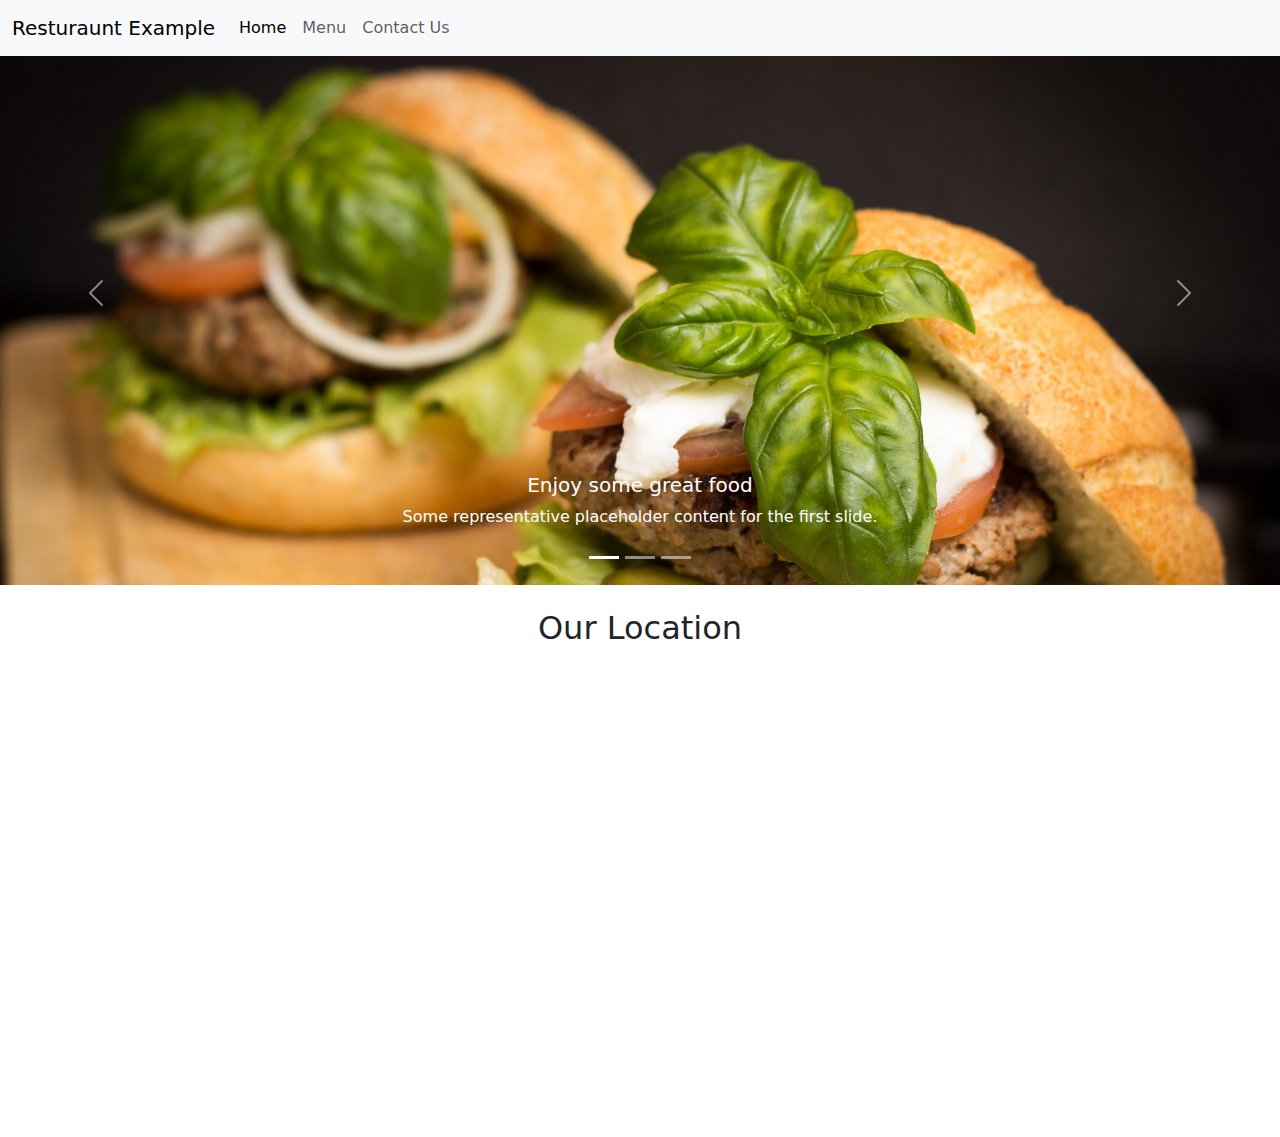
==== index.html @ 566cd871 "done" ====
<!DOCTYPE html>
<html>
    <head>
        <meta charset="utf-8">
        <meta http-equiv="X-UA-Compatible" content="IE=edge">
        <title>Resturaunt Example</title>
        <meta name="description" content="">
        <meta name="viewport" content="width=device-width, initial-scale=1">
        <link rel="stylesheet" href="/css/main.css">
        <link href="https://cdn.jsdelivr.net/npm/bootstrap@5.3.3/dist/css/bootstrap.min.css" rel="stylesheet" integrity="sha384-QWTKZyjpPEjISv5WaRU9OFeRpok6YctnYmDr5pNlyT2bRjXh0JMhjY6hW+ALEwIH" crossorigin="anonymous">
    </head>
    <body>

        <header>
            <nav class="navbar fixed-top navbar-expand-lg bg-body-tertiary">
                <div class="container-fluid">
                  <a class="navbar-brand" href="#">Resturaunt Example</a>
                  <button class="navbar-toggler" type="button" data-bs-toggle="collapse" data-bs-target="#navbarSupportedContent" aria-controls="navbarSupportedContent" aria-expanded="false" aria-label="Toggle navigation">
                    <span class="navbar-toggler-icon"></span>
                  </button>
                  <div class="collapse navbar-collapse" id="navbarSupportedContent">
                    <ul class="navbar-nav me-auto mb-2 mb-lg-0">
                      <li class="nav-item">
                        <a class="nav-link active" aria-current="page" href="#">Home</a>
                      </li>
                      <li class="nav-item">
                        <a class="nav-link" href="/html/menu.html">Menu</a>
                      </li>
                      <li class="nav-item">
                        <a class="nav-link" href="/html/contact.html">Contact Us</a>
                      </li>
                
                    </ul>
                    <!-- <form class="d-flex" role="search">
                      <input class="form-control me-2" type="search" placeholder="Search" aria-label="Search">
                      <button class="btn btn-outline-success" type="submit">Search</button>
                    </form> -->
                  </div>
                </div>
              </nav>
        </header>


        <main>
        <div id="carouselExampleAutoplaying" class="carousel slide carousel-fade" data-bs-ride="carousel">
            <div class="carousel-indicators">
                <button type="button" data-bs-target="#carouselExampleIndicators" data-bs-slide-to="0" class="active" aria-current="true" aria-label="Slide 1"></button>
                <button type="button" data-bs-target="#carouselExampleIndicators" data-bs-slide-to="1" aria-label="Slide 2"></button>
                <button type="button" data-bs-target="#carouselExampleIndicators" data-bs-slide-to="2" aria-label="Slide 3"></button>
              </div>
            <div class="carousel-inner">
              <div class="carousel-item active" data-bs-interval="7000">
                <img src="/images/slide1.jpg" class="d-block w-100" alt="...">
                <div class="carousel-caption d-none d-md-block">
                    <h5>Enjoy some great food</h5>
                    <p>Some representative placeholder content for the first slide.</p>
                  </div>
              </div>
              <div class="carousel-item" data-bs-interval="7000">
                <img src="/images/slide2.jpg" class="d-block w-100" alt="...">
                <div class="carousel-caption d-none d-md-block">
                    <h5>The best 5 star restaurant around</h5>
                    <p>Some representative placeholder content for the second slide.</p>
                  </div>
              </div>
              <div class="carousel-item" data-bs-interval="7000">
                <img src="/images/slide3.jpg" class="d-block w-100" alt="...">
                <div class="carousel-caption d-none d-md-block">
                    <h5>We have everything you want</h5>
                    <p>Some representative placeholder content for the third slide.</p>
                  </div>
              </div>
            </div>
            <button class="carousel-control-prev" type="button" data-bs-target="#carouselExampleAutoplaying" data-bs-slide="prev">
              <span class="carousel-control-prev-icon" aria-hidden="true"></span>
              <span class="visually-hidden">Previous</span>
            </button>
            <button class="carousel-control-next" type="button" data-bs-target="#carouselExampleAutoplaying" data-bs-slide="next">
              <span class="carousel-control-next-icon" aria-hidden="true"></span>
              <span class="visually-hidden">Next</span>
            </button>
          </div>

          <br />

          <h2 class="locationh2">Our Location</h2>

          <div class="google-map">
            <iframe width="600" height="400" src="https://maps.google.com/maps?width=100%&amp;height=600&amp;hl=en&amp;coord=40.759685, -111.886613&amp;q=%20Salt%20%20Lake%20%20City%20&amp;ie=UTF8&amp;t=&amp;z=14&amp;iwloc=B&amp;output=embed" frameborder="0" scrolling="no" marginheight="0" marginwidth="0"></iframe><br />
          </div>

          </main>


          <footer>

          </footer>


        
        
        <script src="/js/main.js"></script>
        <script src="https://cdn.jsdelivr.net/npm/bootstrap@5.3.3/dist/js/bootstrap.bundle.min.js" integrity="sha384-YvpcrYf0tY3lHB60NNkmXc5s9fDVZLESaAA55NDzOxhy9GkcIdslK1eN7N6jIeHz" crossorigin="anonymous"></script>
        <script src="https://cdn.jsdelivr.net/npm/@popperjs/core@2.11.8/dist/umd/popper.min.js" integrity="sha384-I7E8VVD/ismYTF4hNIPjVp/Zjvgyol6VFvRkX/vR+Vc4jQkC+hVqc2pM8ODewa9r" crossorigin="anonymous"></script>
        <script src="https://cdn.jsdelivr.net/npm/bootstrap@5.3.3/dist/js/bootstrap.min.js" integrity="sha384-0pUGZvbkm6XF6gxjEnlmuGrJXVbNuzT9qBBavbLwCsOGabYfZo0T0to5eqruptLy" crossorigin="anonymous"></script>
    </body>
</html>
---- css/main.css ----
.carousel-item {
    height: 65vh;
    object-fit: contain;
}

.contactform {
    margin: 5vh 25vh 5vh 25vh;
    padding: 5vh 15vh 5vh 15vh;
    display: flex;
    justify-content: center;
    flex-direction: column;
    border-radius: 25px;
    border: 2px solid black;
}

.formh2 {
    text-align: center;
}

.menu {
    margin-top: 20vh;
    display: flex;
    justify-content: center;
    flex-direction: row;
    align-items: center;
    flex-wrap: wrap;
}

.menuitem {
    border: 2px solid black;
    padding: 5vh;
    margin: 5vh;
    border-radius: 25px;
    display: flex;
    flex-direction: column;
    width: 50vh;

}

.menuimg {
    height: 30vh;
    border-radius: 20px;
    text-align: center;
    align-self: center;
    margin-bottom: 5vh;
}

.menutitle {
    align-self: center;
}

.menuprice {
    align-self: center;
}

.google-map {
    margin: 5vh 5vh 5vh 5vh;
    display: flex;
    justify-content: center;
}

.locationh2 {
    text-align: center;
}
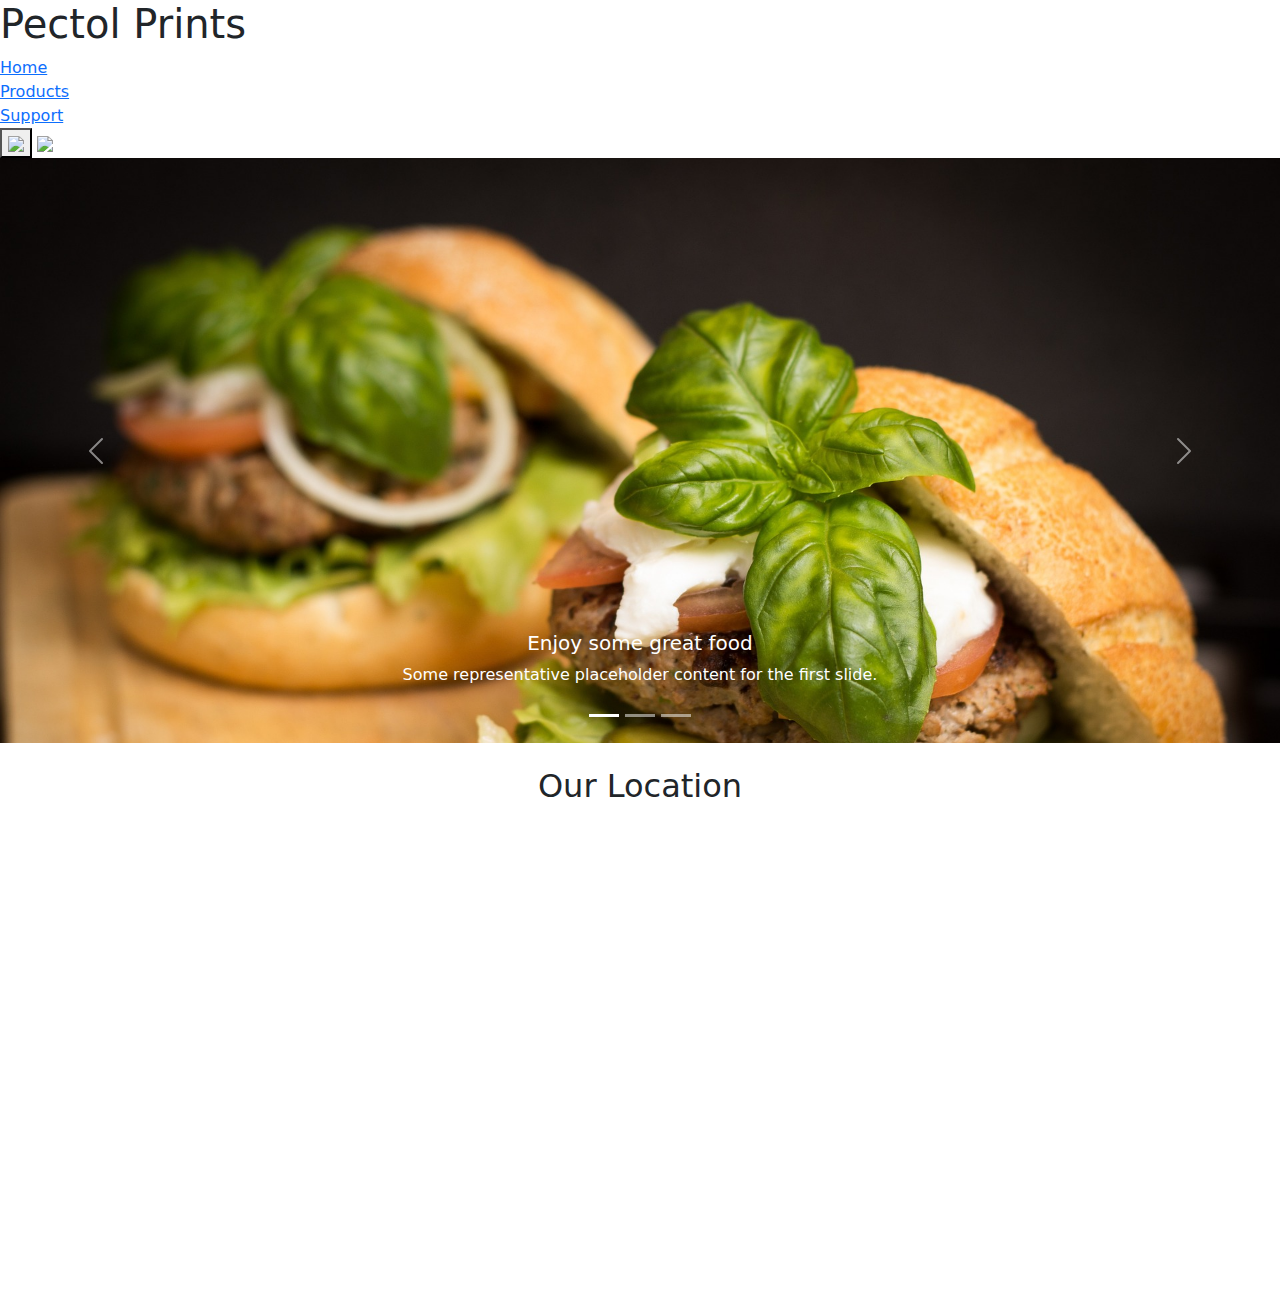
==== commit e2646b00: "Update index.html" ====
--- a/index.html
+++ b/index.html
@@ -12,32 +12,27 @@
     <body>
 
         <header>
-            <nav class="navbar fixed-top navbar-expand-lg bg-body-tertiary">
-                <div class="container-fluid">
-                  <a class="navbar-brand" href="#">Resturaunt Example</a>
-                  <button class="navbar-toggler" type="button" data-bs-toggle="collapse" data-bs-target="#navbarSupportedContent" aria-controls="navbarSupportedContent" aria-expanded="false" aria-label="Toggle navigation">
-                    <span class="navbar-toggler-icon"></span>
-                  </button>
-                  <div class="collapse navbar-collapse" id="navbarSupportedContent">
-                    <ul class="navbar-nav me-auto mb-2 mb-lg-0">
-                      <li class="nav-item">
-                        <a class="nav-link active" aria-current="page" href="#">Home</a>
-                      </li>
-                      <li class="nav-item">
-                        <a class="nav-link" href="/html/menu.html">Menu</a>
-                      </li>
-                      <li class="nav-item">
-                        <a class="nav-link" href="/html/contact.html">Contact Us</a>
-                      </li>
+            <nav id="desktopnav" class="desktopnav">
+                <h1 class="logotext">Pectol Prints</h1>
+                <div class="desktopnavdiv">
+                <a class="desktopnava1" href="https://pectolprints.netlify.app/"><li class="desktopnavli">Home</li></a>
+                <a class="desktopnava" href="/html/products.html"><li class="desktopnavli">Products</li></a>
+                <a class="desktopnava" href="/html/support.html"><li class="desktopnavli">Support</li></a>
+                </div>
+            </nav>
+
+            <nav id="mobilenav" class="mobilenav">
+                <button id="ham" onclick="hamburger()"><img id="iconimg" src="/images/icons/ham.png" /></button>
+                <img src="/images/icons/1.png" class="logotext" />
+                <div class="mobilenavdivhidden" id="mobilenavdiv">
+                <!-- <a class="mobilenava" href=""><li class="mobilenavli">Home</li></a>
+                <a class="mobilenava" href="/html/products.html"><li class="mobilenavli">Products</li></a>
+                <a class="mobilenava" href="/html/support.html"><li class="mobilenavli">Support</li></a> -->
+                </div>
+            </nav>
+
+            
                 
-                    </ul>
-                    <!-- <form class="d-flex" role="search">
-                      <input class="form-control me-2" type="search" placeholder="Search" aria-label="Search">
-                      <button class="btn btn-outline-success" type="submit">Search</button>
-                    </form> -->
-                  </div>
-                </div>
-              </nav>
         </header>
 
 
@@ -104,4 +99,4 @@
         <script src="https://cdn.jsdelivr.net/npm/@popperjs/core@2.11.8/dist/umd/popper.min.js" integrity="sha384-I7E8VVD/ismYTF4hNIPjVp/Zjvgyol6VFvRkX/vR+Vc4jQkC+hVqc2pM8ODewa9r" crossorigin="anonymous"></script>
         <script src="https://cdn.jsdelivr.net/npm/bootstrap@5.3.3/dist/js/bootstrap.min.js" integrity="sha384-0pUGZvbkm6XF6gxjEnlmuGrJXVbNuzT9qBBavbLwCsOGabYfZo0T0to5eqruptLy" crossorigin="anonymous"></script>
     </body>
-</html>+</html>
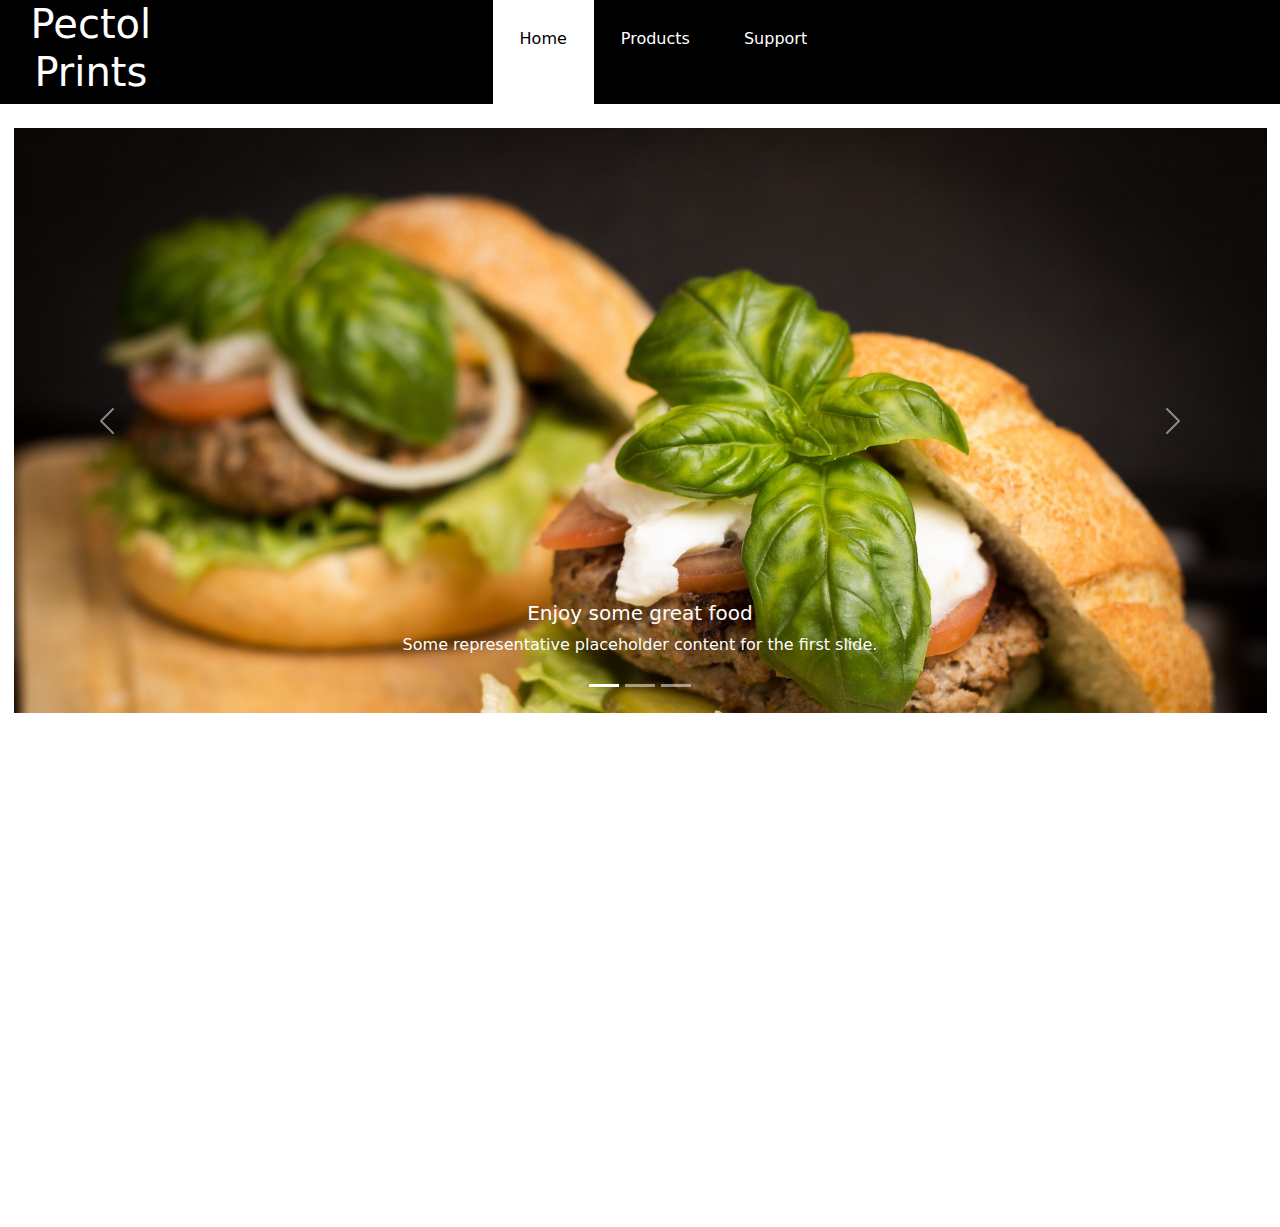
==== commit 75eb83b2: "Update index.html" ====
--- a/index.html
+++ b/index.html
@@ -1,4 +1,4 @@
-<!DOCTYPE html>
+<!--<!DOCTYPE html>
 <html>
     <head>
         <meta charset="utf-8">
@@ -25,9 +25,9 @@
                 <button id="ham" onclick="hamburger()"><img id="iconimg" src="/images/icons/ham.png" /></button>
                 <img src="/images/icons/1.png" class="logotext" />
                 <div class="mobilenavdivhidden" id="mobilenavdiv">
-                <!-- <a class="mobilenava" href=""><li class="mobilenavli">Home</li></a>
+                <a class="mobilenava" href=""><li class="mobilenavli">Home</li></a>
                 <a class="mobilenava" href="/html/products.html"><li class="mobilenavli">Products</li></a>
-                <a class="mobilenava" href="/html/support.html"><li class="mobilenavli">Support</li></a> -->
+                <a class="mobilenava" href="/html/support.html"><li class="mobilenavli">Support</li></a> 
                 </div>
             </nav>
 
@@ -100,3 +100,105 @@
         <script src="https://cdn.jsdelivr.net/npm/bootstrap@5.3.3/dist/js/bootstrap.min.js" integrity="sha384-0pUGZvbkm6XF6gxjEnlmuGrJXVbNuzT9qBBavbLwCsOGabYfZo0T0to5eqruptLy" crossorigin="anonymous"></script>
     </body>
 </html>
+
+-->
+
+
+
+<!DOCTYPE html>
+<html>
+    <head>
+        <meta charset="utf-8">
+        <meta http-equiv="X-UA-Compatible" content="IE=edge">
+        <title>Pectol Prints</title>
+        <meta name="description" content="">
+        <meta name="viewport" content="width=device-width, initial-scale=1">
+        <link rel="stylesheet" href="/css/main.css">
+        <link href="https://cdn.jsdelivr.net/npm/bootstrap@5.3.3/dist/css/bootstrap.min.css" rel="stylesheet" integrity="sha384-QWTKZyjpPEjISv5WaRU9OFeRpok6YctnYmDr5pNlyT2bRjXh0JMhjY6hW+ALEwIH" crossorigin="anonymous">
+    </head>
+    <body>
+      
+        <header>
+            <nav id="desktopnav" class="desktopnav">
+                <h1 class="logotext">Pectol Prints</h1>
+                <div class="desktopnavdiv">
+                <a class="desktopnava1" href="https://pectolprints.netlify.app/"><li class="desktopnavli">Home</li></a>
+                <a class="desktopnava" href="/html/products.html"><li class="desktopnavli">Products</li></a>
+                <a class="desktopnava" href="/html/support.html"><li class="desktopnavli">Support</li></a>
+                </div>
+            </nav>
+
+            <nav id="mobilenav" class="mobilenav">
+                <button id="ham" onclick="hamburger()"><img id="iconimg" src="/images/icons/ham.png" /></button>
+                <img src="/images/icons/1.png" class="logotext" />
+                <div class="mobilenavdivhidden" id="mobilenavdiv">
+                <!-- <a class="mobilenava" href=""><li class="mobilenavli">Home</li></a>
+                <a class="mobilenava" href="/html/products.html"><li class="mobilenavli">Products</li></a>
+                <a class="mobilenava" href="/html/support.html"><li class="mobilenavli">Support</li></a> -->
+                </div>
+            </nav>
+
+            
+                
+        </header>
+
+        <main class="main">
+            <br />
+
+            <div id="carouselExampleAutoplaying" class="carousel slide carousel-fade" data-bs-ride="carousel">
+            <div class="carousel-indicators">
+                <button type="button" data-bs-target="#carouselExampleIndicators" data-bs-slide-to="0" class="active" aria-current="true" aria-label="Slide 1"></button>
+                <button type="button" data-bs-target="#carouselExampleIndicators" data-bs-slide-to="1" aria-label="Slide 2"></button>
+                <button type="button" data-bs-target="#carouselExampleIndicators" data-bs-slide-to="2" aria-label="Slide 3"></button>
+              </div>
+            <div class="carousel-inner">
+              <div class="carousel-item active" data-bs-interval="7000">
+                <img src="/images/slide1.jpg" class="d-block w-100" alt="...">
+                <div class="carousel-caption d-none d-md-block">
+                    <h5>Enjoy some great food</h5>
+                    <p>Some representative placeholder content for the first slide.</p>
+                  </div>
+              </div>
+              <div class="carousel-item" data-bs-interval="7000">
+                <img src="/images/slide2.jpg" class="d-block w-100" alt="...">
+                <div class="carousel-caption d-none d-md-block">
+                    <h5>The best 5 star restaurant around</h5>
+                    <p>Some representative placeholder content for the second slide.</p>
+                  </div>
+              </div>
+              <div class="carousel-item" data-bs-interval="7000">
+                <img src="/images/slide3.jpg" class="d-block w-100" alt="...">
+                <div class="carousel-caption d-none d-md-block">
+                    <h5>We have everything you want</h5>
+                    <p>Some representative placeholder content for the third slide.</p>
+                  </div>
+              </div>
+            </div>
+            <button class="carousel-control-prev" type="button" data-bs-target="#carouselExampleAutoplaying" data-bs-slide="prev">
+              <span class="carousel-control-prev-icon" aria-hidden="true"></span>
+              <span class="visually-hidden">Previous</span>
+            </button>
+            <button class="carousel-control-next" type="button" data-bs-target="#carouselExampleAutoplaying" data-bs-slide="next">
+              <span class="carousel-control-next-icon" aria-hidden="true"></span>
+              <span class="visually-hidden">Next</span>
+            </button>
+          </div>
+
+          <br />
+
+            <div class="google-map">
+            <iframe width="600" height="400" src="https://maps.google.com/maps?width=100%&amp;height=600&amp;hl=en&amp;coord=40.759685, -111.886613&amp;q=%20Salt%20%20Lake%20%20City%20&amp;ie=UTF8&amp;t=&amp;z=14&amp;iwloc=B&amp;output=embed" frameborder="0" scrolling="no" marginheight="0" marginwidth="0"></iframe><br />
+            </div>
+            
+        </main>
+
+        <footer>
+
+        </footer>
+        
+        <script src="/js/main.js"></script>
+        <script src="https://cdn.jsdelivr.net/npm/bootstrap@5.3.3/dist/js/bootstrap.bundle.min.js" integrity="sha384-YvpcrYf0tY3lHB60NNkmXc5s9fDVZLESaAA55NDzOxhy9GkcIdslK1eN7N6jIeHz" crossorigin="anonymous"></script>
+        <script src="https://cdn.jsdelivr.net/npm/@popperjs/core@2.11.8/dist/umd/popper.min.js" integrity="sha384-I7E8VVD/ismYTF4hNIPjVp/Zjvgyol6VFvRkX/vR+Vc4jQkC+hVqc2pM8ODewa9r" crossorigin="anonymous"></script>
+        <script src="https://cdn.jsdelivr.net/npm/bootstrap@5.3.3/dist/js/bootstrap.min.js" integrity="sha384-0pUGZvbkm6XF6gxjEnlmuGrJXVbNuzT9qBBavbLwCsOGabYfZo0T0to5eqruptLy" crossorigin="anonymous"></script>
+    </body>
+</html>
--- a/css/main.css
+++ b/css/main.css
@@ -61,4 +61,488 @@
 
 .locationh2 {
     text-align: center;
-}+}
+
+
+
+/* Keyframes */
+
+@keyframes navlink {
+    0% {
+        background-color: black;
+        color: white;
+    }
+
+    100% {
+        background-color: white;
+        color: black;
+    }
+}
+
+@keyframes mobilenavthing {
+
+    0% {
+        opacity: 0;
+    }
+
+    100% {
+        opacity: 1;
+    }
+    
+}
+
+@keyframes button {
+
+    0% {
+        background-color: black;
+        color: white;
+        box-shadow: 0px 0px 5px grey;
+    }
+
+    100% {
+        background-color: white;
+        color: black;
+        box-shadow: 5px 5px 5px grey;
+    }
+
+}
+
+
+
+/* Fonts */
+
+
+
+
+
+/* Desktop */
+
+@media only screen and (min-width: 601px) {
+
+    * {
+        margin: 0px;
+        padding: 0px;
+        overflow-x: hidden;
+    }
+
+    .desktopnav {
+        width: 100%;
+        display: flex;
+        flex-direction: row;
+        background-color: black;
+        justify-content: center;
+    }
+
+    .desktopnavdiv {
+        width: 100%;
+        display: flex;
+        flex-direction: row;
+        background-color: black;
+        justify-content: center;
+        margin-right: 16vh;
+    }
+
+    .desktopnava {
+        text-decoration: none;
+        padding: 3vh;
+        color: white;
+    }
+
+    .desktopnava1 {
+        text-decoration: none;
+        padding: 3vh;
+        color: black;
+        background-color: white;
+    }
+
+    .desktopnava:hover {
+        animation: navlink 0.75s forwards;
+    }
+
+    .desktopnavli {
+        list-style-type: none;
+    }
+
+    .mobilenav {
+        visibility: hidden;
+        width: 0px;
+        height: 0px;
+    }
+
+    main {
+        display: flex;
+        justify-content: center;
+        flex-direction: column;
+        margin-left: 1.5vh;
+        margin-right: 1.5vh;
+        text-align: center;
+    }
+
+    .logotext {
+        color: white;
+        display: flex;
+        justify-content: center;
+        text-align: center;
+        align-self: center;
+        margin-right: 1vh;
+        float: left;
+        align-items: left;
+    }
+
+    #container {
+        display: flex;
+        flex-wrap: wrap;
+        justify-content: center;
+    }
+
+    .productdiv {
+        border: 2px solid black;
+        border-radius: 25px;
+        background-color: white;
+        display: flex;
+        justify-content: center;
+        flex-direction: column;
+        padding: 2vh;
+        margin: 2vh;
+        width: 50vh;
+    }
+
+    .productsh2 {
+        margin-top: 2vh;
+    }
+
+    .contactform {
+        display: flex;
+        flex-direction: column;
+        justify-content: center;
+        border: 2px solid black;
+        margin-top: 10vh;
+        width: 100vh;
+        padding: 5vh 0vh 5vh 0vh;
+        border-radius: 25px;
+
+    }
+
+    .formlabel {
+        align-items: center;
+        text-align: center;
+        display: flex;
+        justify-content: center;
+        /* margin-right: 1vh; */
+    }
+
+    .formp {
+        margin: 5vh;
+        display: flex;
+        justify-content: center;
+    }
+
+    .forminput {
+        margin-left: 2vh;
+        margin-right: 2vh;
+        padding: 2vh;
+        border-radius: 25px;
+    }
+
+    .formbutton {
+        padding: 1vh 5vh 1vh 5vh;
+        background-color: black;
+        margin-bottom: 1vh;
+        color: white;
+        border: 1px solid black;
+        border-radius: 25px;
+        box-shadow: none;
+    }
+
+    .formbutton:hover {
+        cursor: pointer;
+        animation: button 1s forwards;
+    }
+
+    .mainsupport {
+        display: flex;
+        justify-content: center;
+        text-align: center;
+        align-items: center;
+        width: 100%;
+        margin: 0px;
+    }
+
+    .productlink {
+        text-decoration: none;
+        color: white;
+        background-color: black;
+        border-radius: 50px;
+        padding: 2vh;
+        text-align: center;
+    }
+
+    .productname {
+        text-align: center;
+    }
+
+    .productimage {
+        width: 100%;
+    }
+
+    .all {
+        visibility: hidden;
+        height: 0px;
+        width: 0px;
+    }
+
+}
+
+
+
+/* Mobile */
+
+@media only screen and (max-width: 600px) {
+
+    * {
+        margin: 0px;
+        padding: 0px;
+        overflow-x: hidden;
+    }
+
+    .desktopnav {
+        visibility: hidden;
+        width: 0px;
+        height: 0px;
+    }
+
+    .mobilenav {
+        width: 100%;
+        background-color: #FF64C1;
+        display: inline-block;
+        position: fixed;
+    }
+
+    .mainmobilediv {
+        display: flex;
+        justify-content: center;
+        width: 100%;
+    }
+
+    #mobilenavdiv {
+        background-color: #FF64C1;
+        padding: 0vh 1vh 1vh 1vh;
+        margin-bottom: 0vh;
+        display: flex;
+        flex-direction: column;
+        width: 100%;
+    }
+
+    .mobilenavdivhidden {
+        visibility: hidden;
+        width: 0px;
+        height: 0px;
+    }
+
+    .mobilenavdiv {
+        visibility: visible;
+        animation: mobilenavthing 0.5s forwards;
+    }
+
+    main {
+        display: flex;
+        justify-content: center;
+        flex-direction: column;
+        text-align: center;
+        background-color: #FDA19F;
+        padding-top: 10vh;
+    }
+
+    .first {
+        background-color: rgba(255,255,255,0.2);
+        border-radius: 25px;
+        margin: 2vh;
+        padding: 1vh;
+    }
+
+    .contactform {
+        display: flex;
+        flex-direction: column;
+        justify-content: center;
+        border: 2px solid black;
+        margin-top: 5vh;
+        margin-bottom: 5vh;
+        width: 45vh;
+        padding: 1vh 0vh 1vh 0vh;
+        border-radius: 25px;
+    }
+
+    .formlabel {
+        align-items: center;
+        text-align: center;
+        display: flex;
+        justify-content: center;
+        margin-bottom: 3px;
+        /* margin-right: 1vh; */
+    }
+
+    .formp {
+        margin: 5vh 5vh 0vh 5vh;
+        display: flex;
+        justify-content: center;
+        flex-direction: column;
+    }
+
+    .forminput {
+        margin-left: 2vh;
+        margin-right: 2vh;
+        padding: 1vh;
+        border-radius: 25px;
+        border: none;
+    }
+
+    .forminputtext {
+        padding: 1.5vh;
+        border-radius: 25px;
+        height: 20vh;
+        border: none;
+    }
+
+    .formbutton {
+        padding: 1vh 5vh 1vh 5vh;
+        background-color: black;
+        margin-bottom: 1vh;
+        color: white;
+        border: 1px solid black;
+        border-radius: 25px;
+        box-shadow: none;
+    }
+
+    .formbutton:hover {
+        cursor: pointer;
+        animation: button 1s forwards;
+    }
+
+    .mainsupport {
+        display: flex;
+        justify-content: center;
+        text-align: center;
+        align-items: center;
+        width: 100%;
+        margin: 0px;
+    }
+
+    .mobilenava {
+        color: black;
+        text-decoration: none;
+        padding: 2vh;
+        text-align: center;
+    }
+
+    .logotext {
+        float: left;
+        width: 50px;
+        padding-top: 1.2vh;
+        padding-left: 2vh;
+    }
+
+    .mobilenavli {
+        list-style-type: none;
+    }
+
+    #iconimg {
+        width: 30px;
+        height: 30px;
+        padding: 3vh 2vh 2vh 2vh;
+    }
+
+    #ham {
+        border: none;
+        background: none;
+        float: right;
+    }
+
+    .productdiv {
+        border: 2px solid black;
+        border-radius: 25px;
+        background-color: white;
+        display: flex;
+        justify-content: center;
+        flex-direction: column;
+        padding: 2vh;
+        margin: 2vh;
+    }
+
+    .productdiv1 {
+        border: 2px solid black;
+        border-radius: 25px;
+        background-color: white;
+        display: flex;
+        justify-content: center;
+        flex-direction: column;
+        padding: 2vh;
+        margin: 2vh 1vh 2vh 1vh;
+        width: 13vh;
+    }
+
+    .productlink {
+        text-decoration: none;
+        color: white;
+        background-color: black;
+        border-radius: 50px;
+        padding: 2vh;
+        text-align: center;
+    }
+
+    .productname {
+        text-align: center;
+    }
+
+    .productimage {
+        width: 100%;
+    }
+
+    .searchdiv {
+        visibility: hidden;
+        width: 0px;
+        height: 0px;
+    }
+
+    .searchdiv1 {
+        visibility: visible;
+        display: flex;
+        flex-direction: row;
+        flex-wrap: wrap;
+        justify-content: center;
+    }
+
+    .searchdiv2 {
+        display: flex;
+        flex-direction: column;
+        justify-content: center;
+        background-color: rgba(255,255,255,0.2);
+        border-radius: 25px;
+        margin: 2vh;
+        padding: 1vh;
+    }
+
+    .catform {
+        display: flex;
+        flex-direction: row;
+        justify-content: center;
+    }
+
+    #select {
+        margin-left: 2vh;
+        margin-right: 2vh;
+        padding: 1vh;
+        border-radius: 25px;
+        border: none;
+    }
+
+    #filterBtn {
+        padding: 1vh 5vh 1vh 5vh;
+        background-color: black;
+        margin-bottom: 1vh;
+        color: white;
+        border: 1px solid black;
+        border-radius: 25px;
+        box-shadow: none;
+    }
+    
+}
--- a/css/main.css
+++ b/css/main.css
@@ -61,4 +61,488 @@
 
 .locationh2 {
     text-align: center;
-}+}
+
+
+
+/* Keyframes */
+
+@keyframes navlink {
+    0% {
+        background-color: black;
+        color: white;
+    }
+
+    100% {
+        background-color: white;
+        color: black;
+    }
+}
+
+@keyframes mobilenavthing {
+
+    0% {
+        opacity: 0;
+    }
+
+    100% {
+        opacity: 1;
+    }
+    
+}
+
+@keyframes button {
+
+    0% {
+        background-color: black;
+        color: white;
+        box-shadow: 0px 0px 5px grey;
+    }
+
+    100% {
+        background-color: white;
+        color: black;
+        box-shadow: 5px 5px 5px grey;
+    }
+
+}
+
+
+
+/* Fonts */
+
+
+
+
+
+/* Desktop */
+
+@media only screen and (min-width: 601px) {
+
+    * {
+        margin: 0px;
+        padding: 0px;
+        overflow-x: hidden;
+    }
+
+    .desktopnav {
+        width: 100%;
+        display: flex;
+        flex-direction: row;
+        background-color: black;
+        justify-content: center;
+    }
+
+    .desktopnavdiv {
+        width: 100%;
+        display: flex;
+        flex-direction: row;
+        background-color: black;
+        justify-content: center;
+        margin-right: 16vh;
+    }
+
+    .desktopnava {
+        text-decoration: none;
+        padding: 3vh;
+        color: white;
+    }
+
+    .desktopnava1 {
+        text-decoration: none;
+        padding: 3vh;
+        color: black;
+        background-color: white;
+    }
+
+    .desktopnava:hover {
+        animation: navlink 0.75s forwards;
+    }
+
+    .desktopnavli {
+        list-style-type: none;
+    }
+
+    .mobilenav {
+        visibility: hidden;
+        width: 0px;
+        height: 0px;
+    }
+
+    main {
+        display: flex;
+        justify-content: center;
+        flex-direction: column;
+        margin-left: 1.5vh;
+        margin-right: 1.5vh;
+        text-align: center;
+    }
+
+    .logotext {
+        color: white;
+        display: flex;
+        justify-content: center;
+        text-align: center;
+        align-self: center;
+        margin-right: 1vh;
+        float: left;
+        align-items: left;
+    }
+
+    #container {
+        display: flex;
+        flex-wrap: wrap;
+        justify-content: center;
+    }
+
+    .productdiv {
+        border: 2px solid black;
+        border-radius: 25px;
+        background-color: white;
+        display: flex;
+        justify-content: center;
+        flex-direction: column;
+        padding: 2vh;
+        margin: 2vh;
+        width: 50vh;
+    }
+
+    .productsh2 {
+        margin-top: 2vh;
+    }
+
+    .contactform {
+        display: flex;
+        flex-direction: column;
+        justify-content: center;
+        border: 2px solid black;
+        margin-top: 10vh;
+        width: 100vh;
+        padding: 5vh 0vh 5vh 0vh;
+        border-radius: 25px;
+
+    }
+
+    .formlabel {
+        align-items: center;
+        text-align: center;
+        display: flex;
+        justify-content: center;
+        /* margin-right: 1vh; */
+    }
+
+    .formp {
+        margin: 5vh;
+        display: flex;
+        justify-content: center;
+    }
+
+    .forminput {
+        margin-left: 2vh;
+        margin-right: 2vh;
+        padding: 2vh;
+        border-radius: 25px;
+    }
+
+    .formbutton {
+        padding: 1vh 5vh 1vh 5vh;
+        background-color: black;
+        margin-bottom: 1vh;
+        color: white;
+        border: 1px solid black;
+        border-radius: 25px;
+        box-shadow: none;
+    }
+
+    .formbutton:hover {
+        cursor: pointer;
+        animation: button 1s forwards;
+    }
+
+    .mainsupport {
+        display: flex;
+        justify-content: center;
+        text-align: center;
+        align-items: center;
+        width: 100%;
+        margin: 0px;
+    }
+
+    .productlink {
+        text-decoration: none;
+        color: white;
+        background-color: black;
+        border-radius: 50px;
+        padding: 2vh;
+        text-align: center;
+    }
+
+    .productname {
+        text-align: center;
+    }
+
+    .productimage {
+        width: 100%;
+    }
+
+    .all {
+        visibility: hidden;
+        height: 0px;
+        width: 0px;
+    }
+
+}
+
+
+
+/* Mobile */
+
+@media only screen and (max-width: 600px) {
+
+    * {
+        margin: 0px;
+        padding: 0px;
+        overflow-x: hidden;
+    }
+
+    .desktopnav {
+        visibility: hidden;
+        width: 0px;
+        height: 0px;
+    }
+
+    .mobilenav {
+        width: 100%;
+        background-color: #FF64C1;
+        display: inline-block;
+        position: fixed;
+    }
+
+    .mainmobilediv {
+        display: flex;
+        justify-content: center;
+        width: 100%;
+    }
+
+    #mobilenavdiv {
+        background-color: #FF64C1;
+        padding: 0vh 1vh 1vh 1vh;
+        margin-bottom: 0vh;
+        display: flex;
+        flex-direction: column;
+        width: 100%;
+    }
+
+    .mobilenavdivhidden {
+        visibility: hidden;
+        width: 0px;
+        height: 0px;
+    }
+
+    .mobilenavdiv {
+        visibility: visible;
+        animation: mobilenavthing 0.5s forwards;
+    }
+
+    main {
+        display: flex;
+        justify-content: center;
+        flex-direction: column;
+        text-align: center;
+        background-color: #FDA19F;
+        padding-top: 10vh;
+    }
+
+    .first {
+        background-color: rgba(255,255,255,0.2);
+        border-radius: 25px;
+        margin: 2vh;
+        padding: 1vh;
+    }
+
+    .contactform {
+        display: flex;
+        flex-direction: column;
+        justify-content: center;
+        border: 2px solid black;
+        margin-top: 5vh;
+        margin-bottom: 5vh;
+        width: 45vh;
+        padding: 1vh 0vh 1vh 0vh;
+        border-radius: 25px;
+    }
+
+    .formlabel {
+        align-items: center;
+        text-align: center;
+        display: flex;
+        justify-content: center;
+        margin-bottom: 3px;
+        /* margin-right: 1vh; */
+    }
+
+    .formp {
+        margin: 5vh 5vh 0vh 5vh;
+        display: flex;
+        justify-content: center;
+        flex-direction: column;
+    }
+
+    .forminput {
+        margin-left: 2vh;
+        margin-right: 2vh;
+        padding: 1vh;
+        border-radius: 25px;
+        border: none;
+    }
+
+    .forminputtext {
+        padding: 1.5vh;
+        border-radius: 25px;
+        height: 20vh;
+        border: none;
+    }
+
+    .formbutton {
+        padding: 1vh 5vh 1vh 5vh;
+        background-color: black;
+        margin-bottom: 1vh;
+        color: white;
+        border: 1px solid black;
+        border-radius: 25px;
+        box-shadow: none;
+    }
+
+    .formbutton:hover {
+        cursor: pointer;
+        animation: button 1s forwards;
+    }
+
+    .mainsupport {
+        display: flex;
+        justify-content: center;
+        text-align: center;
+        align-items: center;
+        width: 100%;
+        margin: 0px;
+    }
+
+    .mobilenava {
+        color: black;
+        text-decoration: none;
+        padding: 2vh;
+        text-align: center;
+    }
+
+    .logotext {
+        float: left;
+        width: 50px;
+        padding-top: 1.2vh;
+        padding-left: 2vh;
+    }
+
+    .mobilenavli {
+        list-style-type: none;
+    }
+
+    #iconimg {
+        width: 30px;
+        height: 30px;
+        padding: 3vh 2vh 2vh 2vh;
+    }
+
+    #ham {
+        border: none;
+        background: none;
+        float: right;
+    }
+
+    .productdiv {
+        border: 2px solid black;
+        border-radius: 25px;
+        background-color: white;
+        display: flex;
+        justify-content: center;
+        flex-direction: column;
+        padding: 2vh;
+        margin: 2vh;
+    }
+
+    .productdiv1 {
+        border: 2px solid black;
+        border-radius: 25px;
+        background-color: white;
+        display: flex;
+        justify-content: center;
+        flex-direction: column;
+        padding: 2vh;
+        margin: 2vh 1vh 2vh 1vh;
+        width: 13vh;
+    }
+
+    .productlink {
+        text-decoration: none;
+        color: white;
+        background-color: black;
+        border-radius: 50px;
+        padding: 2vh;
+        text-align: center;
+    }
+
+    .productname {
+        text-align: center;
+    }
+
+    .productimage {
+        width: 100%;
+    }
+
+    .searchdiv {
+        visibility: hidden;
+        width: 0px;
+        height: 0px;
+    }
+
+    .searchdiv1 {
+        visibility: visible;
+        display: flex;
+        flex-direction: row;
+        flex-wrap: wrap;
+        justify-content: center;
+    }
+
+    .searchdiv2 {
+        display: flex;
+        flex-direction: column;
+        justify-content: center;
+        background-color: rgba(255,255,255,0.2);
+        border-radius: 25px;
+        margin: 2vh;
+        padding: 1vh;
+    }
+
+    .catform {
+        display: flex;
+        flex-direction: row;
+        justify-content: center;
+    }
+
+    #select {
+        margin-left: 2vh;
+        margin-right: 2vh;
+        padding: 1vh;
+        border-radius: 25px;
+        border: none;
+    }
+
+    #filterBtn {
+        padding: 1vh 5vh 1vh 5vh;
+        background-color: black;
+        margin-bottom: 1vh;
+        color: white;
+        border: 1px solid black;
+        border-radius: 25px;
+        box-shadow: none;
+    }
+    
+}
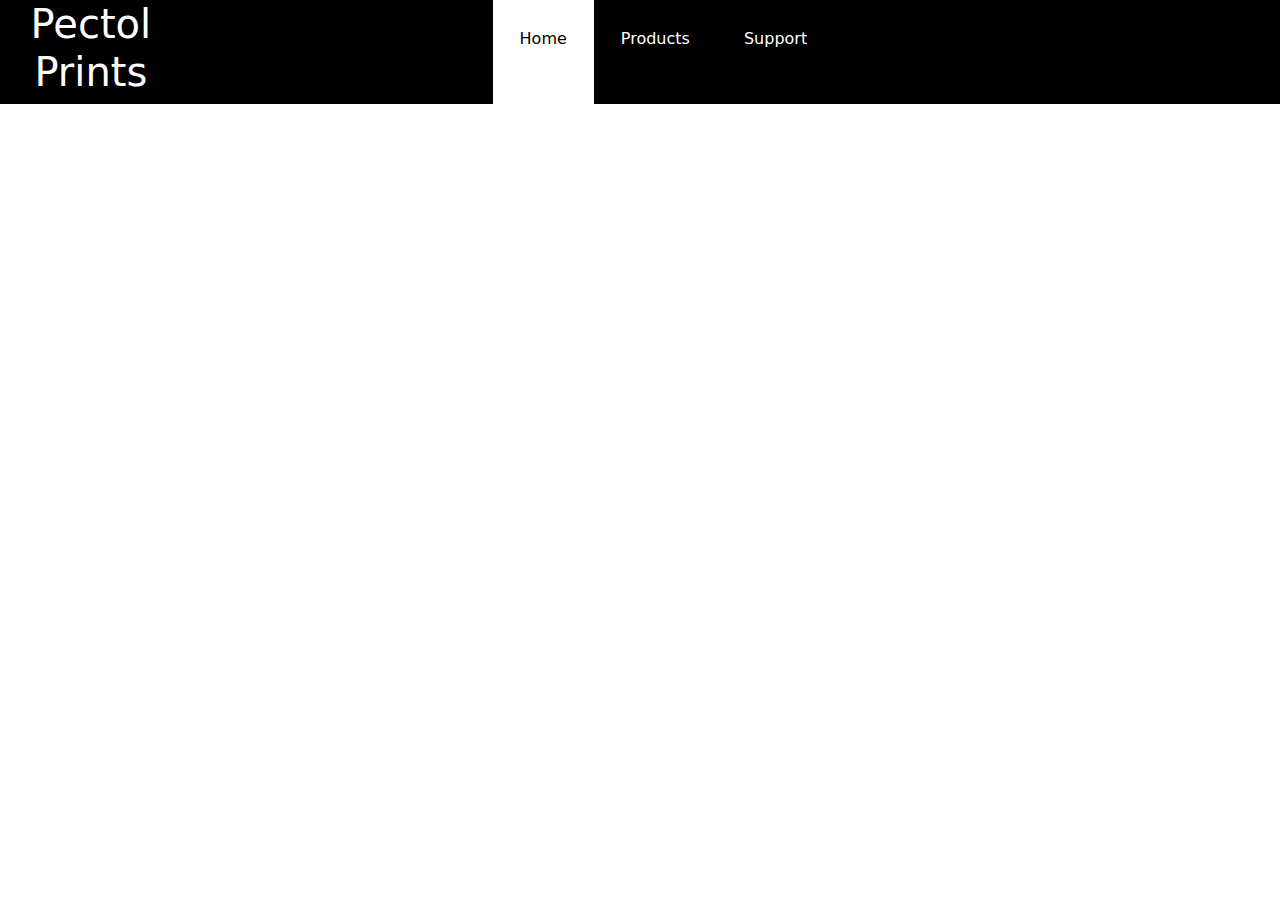
==== commit e2b0b67a: "Update index.html" ====
--- a/index.html
+++ b/index.html
@@ -145,47 +145,6 @@
         <main class="main">
             <br />
 
-            <div id="carouselExampleAutoplaying" class="carousel slide carousel-fade" data-bs-ride="carousel">
-            <div class="carousel-indicators">
-                <button type="button" data-bs-target="#carouselExampleIndicators" data-bs-slide-to="0" class="active" aria-current="true" aria-label="Slide 1"></button>
-                <button type="button" data-bs-target="#carouselExampleIndicators" data-bs-slide-to="1" aria-label="Slide 2"></button>
-                <button type="button" data-bs-target="#carouselExampleIndicators" data-bs-slide-to="2" aria-label="Slide 3"></button>
-              </div>
-            <div class="carousel-inner">
-              <div class="carousel-item active" data-bs-interval="7000">
-                <img src="/images/slide1.jpg" class="d-block w-100" alt="...">
-                <div class="carousel-caption d-none d-md-block">
-                    <h5>Enjoy some great food</h5>
-                    <p>Some representative placeholder content for the first slide.</p>
-                  </div>
-              </div>
-              <div class="carousel-item" data-bs-interval="7000">
-                <img src="/images/slide2.jpg" class="d-block w-100" alt="...">
-                <div class="carousel-caption d-none d-md-block">
-                    <h5>The best 5 star restaurant around</h5>
-                    <p>Some representative placeholder content for the second slide.</p>
-                  </div>
-              </div>
-              <div class="carousel-item" data-bs-interval="7000">
-                <img src="/images/slide3.jpg" class="d-block w-100" alt="...">
-                <div class="carousel-caption d-none d-md-block">
-                    <h5>We have everything you want</h5>
-                    <p>Some representative placeholder content for the third slide.</p>
-                  </div>
-              </div>
-            </div>
-            <button class="carousel-control-prev" type="button" data-bs-target="#carouselExampleAutoplaying" data-bs-slide="prev">
-              <span class="carousel-control-prev-icon" aria-hidden="true"></span>
-              <span class="visually-hidden">Previous</span>
-            </button>
-            <button class="carousel-control-next" type="button" data-bs-target="#carouselExampleAutoplaying" data-bs-slide="next">
-              <span class="carousel-control-next-icon" aria-hidden="true"></span>
-              <span class="visually-hidden">Next</span>
-            </button>
-          </div>
-
-          <br />
-
             <div class="google-map">
             <iframe width="600" height="400" src="https://maps.google.com/maps?width=100%&amp;height=600&amp;hl=en&amp;coord=40.759685, -111.886613&amp;q=%20Salt%20%20Lake%20%20City%20&amp;ie=UTF8&amp;t=&amp;z=14&amp;iwloc=B&amp;output=embed" frameborder="0" scrolling="no" marginheight="0" marginwidth="0"></iframe><br />
             </div>
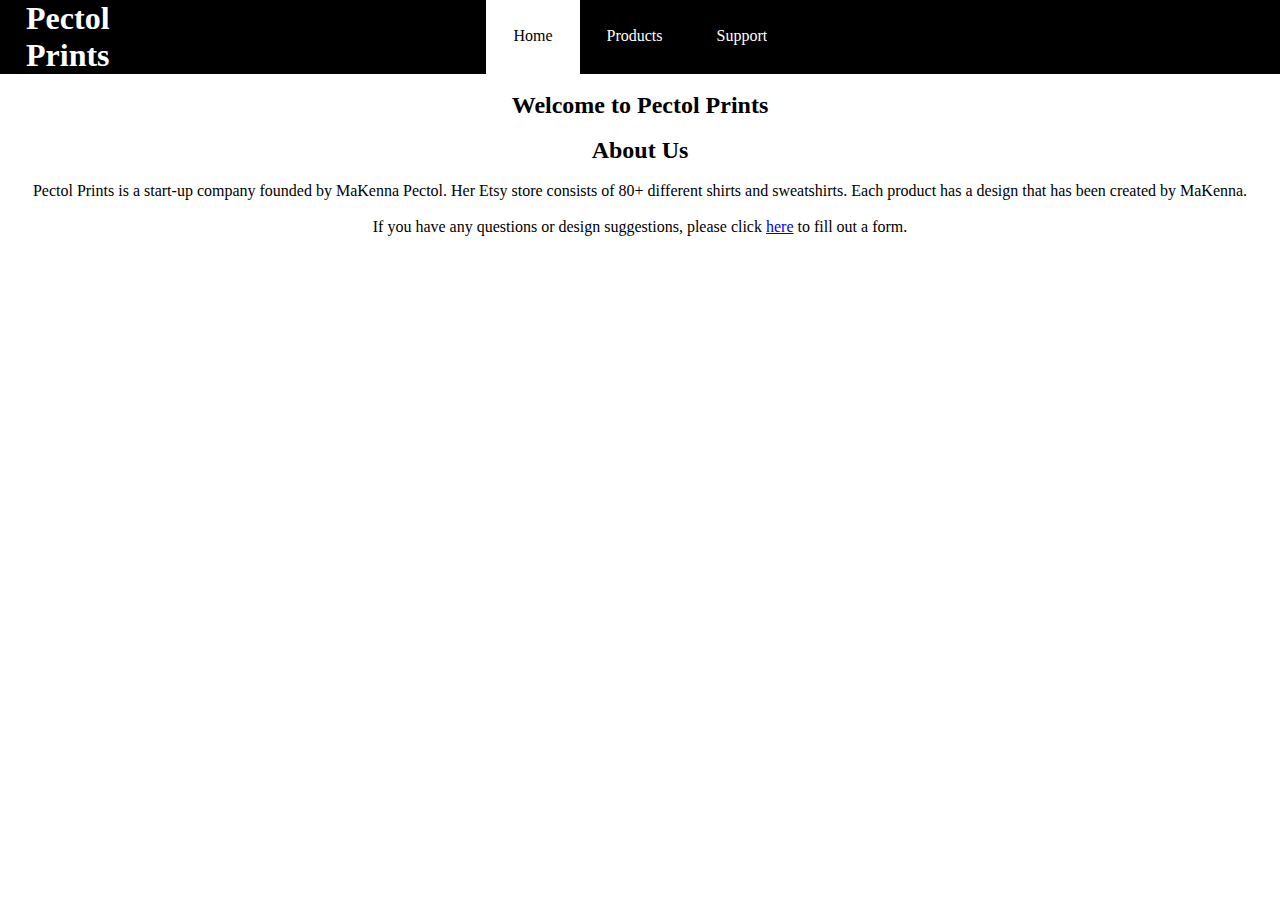
==== commit 9506db47: "Update index.html" ====
--- a/index.html
+++ b/index.html
@@ -1,110 +1,3 @@
-<!--<!DOCTYPE html>
-<html>
-    <head>
-        <meta charset="utf-8">
-        <meta http-equiv="X-UA-Compatible" content="IE=edge">
-        <title>Resturaunt Example</title>
-        <meta name="description" content="">
-        <meta name="viewport" content="width=device-width, initial-scale=1">
-        <link rel="stylesheet" href="/css/main.css">
-        <link href="https://cdn.jsdelivr.net/npm/bootstrap@5.3.3/dist/css/bootstrap.min.css" rel="stylesheet" integrity="sha384-QWTKZyjpPEjISv5WaRU9OFeRpok6YctnYmDr5pNlyT2bRjXh0JMhjY6hW+ALEwIH" crossorigin="anonymous">
-    </head>
-    <body>
-
-        <header>
-            <nav id="desktopnav" class="desktopnav">
-                <h1 class="logotext">Pectol Prints</h1>
-                <div class="desktopnavdiv">
-                <a class="desktopnava1" href="https://pectolprints.netlify.app/"><li class="desktopnavli">Home</li></a>
-                <a class="desktopnava" href="/html/products.html"><li class="desktopnavli">Products</li></a>
-                <a class="desktopnava" href="/html/support.html"><li class="desktopnavli">Support</li></a>
-                </div>
-            </nav>
-
-            <nav id="mobilenav" class="mobilenav">
-                <button id="ham" onclick="hamburger()"><img id="iconimg" src="/images/icons/ham.png" /></button>
-                <img src="/images/icons/1.png" class="logotext" />
-                <div class="mobilenavdivhidden" id="mobilenavdiv">
-                <a class="mobilenava" href=""><li class="mobilenavli">Home</li></a>
-                <a class="mobilenava" href="/html/products.html"><li class="mobilenavli">Products</li></a>
-                <a class="mobilenava" href="/html/support.html"><li class="mobilenavli">Support</li></a> 
-                </div>
-            </nav>
-
-            
-                
-        </header>
-
-
-        <main>
-        <div id="carouselExampleAutoplaying" class="carousel slide carousel-fade" data-bs-ride="carousel">
-            <div class="carousel-indicators">
-                <button type="button" data-bs-target="#carouselExampleIndicators" data-bs-slide-to="0" class="active" aria-current="true" aria-label="Slide 1"></button>
-                <button type="button" data-bs-target="#carouselExampleIndicators" data-bs-slide-to="1" aria-label="Slide 2"></button>
-                <button type="button" data-bs-target="#carouselExampleIndicators" data-bs-slide-to="2" aria-label="Slide 3"></button>
-              </div>
-            <div class="carousel-inner">
-              <div class="carousel-item active" data-bs-interval="7000">
-                <img src="/images/slide1.jpg" class="d-block w-100" alt="...">
-                <div class="carousel-caption d-none d-md-block">
-                    <h5>Enjoy some great food</h5>
-                    <p>Some representative placeholder content for the first slide.</p>
-                  </div>
-              </div>
-              <div class="carousel-item" data-bs-interval="7000">
-                <img src="/images/slide2.jpg" class="d-block w-100" alt="...">
-                <div class="carousel-caption d-none d-md-block">
-                    <h5>The best 5 star restaurant around</h5>
-                    <p>Some representative placeholder content for the second slide.</p>
-                  </div>
-              </div>
-              <div class="carousel-item" data-bs-interval="7000">
-                <img src="/images/slide3.jpg" class="d-block w-100" alt="...">
-                <div class="carousel-caption d-none d-md-block">
-                    <h5>We have everything you want</h5>
-                    <p>Some representative placeholder content for the third slide.</p>
-                  </div>
-              </div>
-            </div>
-            <button class="carousel-control-prev" type="button" data-bs-target="#carouselExampleAutoplaying" data-bs-slide="prev">
-              <span class="carousel-control-prev-icon" aria-hidden="true"></span>
-              <span class="visually-hidden">Previous</span>
-            </button>
-            <button class="carousel-control-next" type="button" data-bs-target="#carouselExampleAutoplaying" data-bs-slide="next">
-              <span class="carousel-control-next-icon" aria-hidden="true"></span>
-              <span class="visually-hidden">Next</span>
-            </button>
-          </div>
-
-          <br />
-
-          <h2 class="locationh2">Our Location</h2>
-
-          <div class="google-map">
-            <iframe width="600" height="400" src="https://maps.google.com/maps?width=100%&amp;height=600&amp;hl=en&amp;coord=40.759685, -111.886613&amp;q=%20Salt%20%20Lake%20%20City%20&amp;ie=UTF8&amp;t=&amp;z=14&amp;iwloc=B&amp;output=embed" frameborder="0" scrolling="no" marginheight="0" marginwidth="0"></iframe><br />
-          </div>
-
-          </main>
-
-
-          <footer>
-
-          </footer>
-
-
-        
-        
-        <script src="/js/main.js"></script>
-        <script src="https://cdn.jsdelivr.net/npm/bootstrap@5.3.3/dist/js/bootstrap.bundle.min.js" integrity="sha384-YvpcrYf0tY3lHB60NNkmXc5s9fDVZLESaAA55NDzOxhy9GkcIdslK1eN7N6jIeHz" crossorigin="anonymous"></script>
-        <script src="https://cdn.jsdelivr.net/npm/@popperjs/core@2.11.8/dist/umd/popper.min.js" integrity="sha384-I7E8VVD/ismYTF4hNIPjVp/Zjvgyol6VFvRkX/vR+Vc4jQkC+hVqc2pM8ODewa9r" crossorigin="anonymous"></script>
-        <script src="https://cdn.jsdelivr.net/npm/bootstrap@5.3.3/dist/js/bootstrap.min.js" integrity="sha384-0pUGZvbkm6XF6gxjEnlmuGrJXVbNuzT9qBBavbLwCsOGabYfZo0T0to5eqruptLy" crossorigin="anonymous"></script>
-    </body>
-</html>
-
--->
-
-
-
 <!DOCTYPE html>
 <html>
     <head>
@@ -114,7 +7,6 @@
         <meta name="description" content="">
         <meta name="viewport" content="width=device-width, initial-scale=1">
         <link rel="stylesheet" href="/css/main.css">
-        <link href="https://cdn.jsdelivr.net/npm/bootstrap@5.3.3/dist/css/bootstrap.min.css" rel="stylesheet" integrity="sha384-QWTKZyjpPEjISv5WaRU9OFeRpok6YctnYmDr5pNlyT2bRjXh0JMhjY6hW+ALEwIH" crossorigin="anonymous">
     </head>
     <body>
       
@@ -145,8 +37,18 @@
         <main class="main">
             <br />
 
-            <div class="google-map">
-            <iframe width="600" height="400" src="https://maps.google.com/maps?width=100%&amp;height=600&amp;hl=en&amp;coord=40.759685, -111.886613&amp;q=%20Salt%20%20Lake%20%20City%20&amp;ie=UTF8&amp;t=&amp;z=14&amp;iwloc=B&amp;output=embed" frameborder="0" scrolling="no" marginheight="0" marginwidth="0"></iframe><br />
+            <div class="first">
+                <h2>Welcome to Pectol Prints</h2>
+            </div>
+
+            <br />
+
+            <div class="first">
+            <h2>About Us</h2>
+            <br />
+            <p>Pectol Prints is a start-up company founded by MaKenna Pectol. Her Etsy store consists of 80+ different shirts and sweatshirts. Each product has a design that has been created by MaKenna.</p>
+            <br />
+            <p>If you have any questions or design suggestions, please click <a href="/html/support.html">here</a> to fill out a form.</p>
             </div>
             
         </main>
@@ -156,8 +58,5 @@
         </footer>
         
         <script src="/js/main.js"></script>
-        <script src="https://cdn.jsdelivr.net/npm/bootstrap@5.3.3/dist/js/bootstrap.bundle.min.js" integrity="sha384-YvpcrYf0tY3lHB60NNkmXc5s9fDVZLESaAA55NDzOxhy9GkcIdslK1eN7N6jIeHz" crossorigin="anonymous"></script>
-        <script src="https://cdn.jsdelivr.net/npm/@popperjs/core@2.11.8/dist/umd/popper.min.js" integrity="sha384-I7E8VVD/ismYTF4hNIPjVp/Zjvgyol6VFvRkX/vR+Vc4jQkC+hVqc2pM8ODewa9r" crossorigin="anonymous"></script>
-        <script src="https://cdn.jsdelivr.net/npm/bootstrap@5.3.3/dist/js/bootstrap.min.js" integrity="sha384-0pUGZvbkm6XF6gxjEnlmuGrJXVbNuzT9qBBavbLwCsOGabYfZo0T0to5eqruptLy" crossorigin="anonymous"></script>
     </body>
 </html>
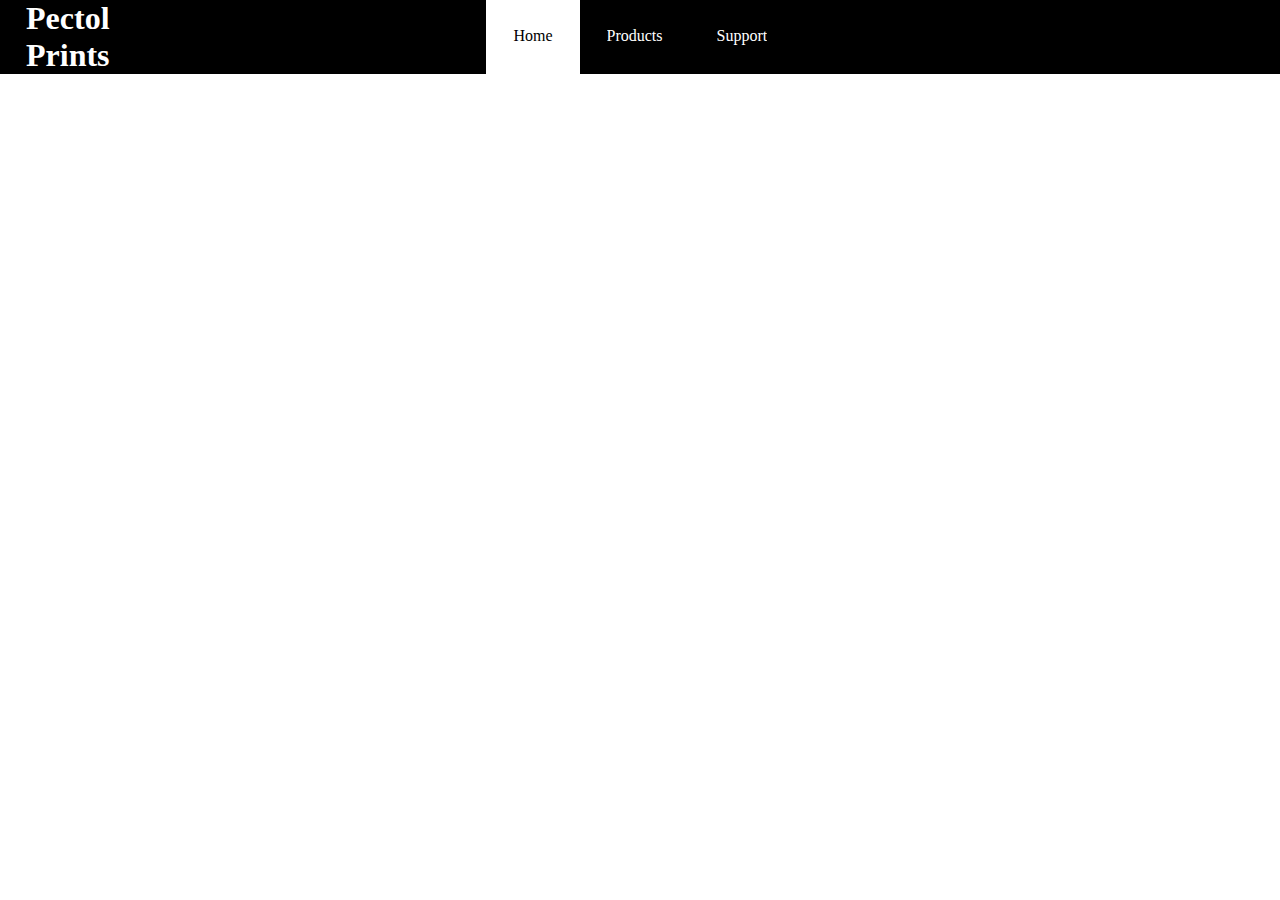
==== commit 02f06d85: "Update index.html" ====
--- a/index.html
+++ b/index.html
@@ -37,18 +37,8 @@
         <main class="main">
             <br />
 
-            <div class="first">
-                <h2>Welcome to Pectol Prints</h2>
-            </div>
-
-            <br />
-
-            <div class="first">
-            <h2>About Us</h2>
-            <br />
-            <p>Pectol Prints is a start-up company founded by MaKenna Pectol. Her Etsy store consists of 80+ different shirts and sweatshirts. Each product has a design that has been created by MaKenna.</p>
-            <br />
-            <p>If you have any questions or design suggestions, please click <a href="/html/support.html">here</a> to fill out a form.</p>
+            <div class="google-map">
+            <iframe width="600" height="400" src="https://maps.google.com/maps?width=100%&amp;height=600&amp;hl=en&amp;coord=40.759685, -111.886613&amp;q=%20Salt%20%20Lake%20%20City%20&amp;ie=UTF8&amp;t=&amp;z=14&amp;iwloc=B&amp;output=embed" frameborder="0" scrolling="no" marginheight="0" marginwidth="0"></iframe><br />
             </div>
             
         </main>
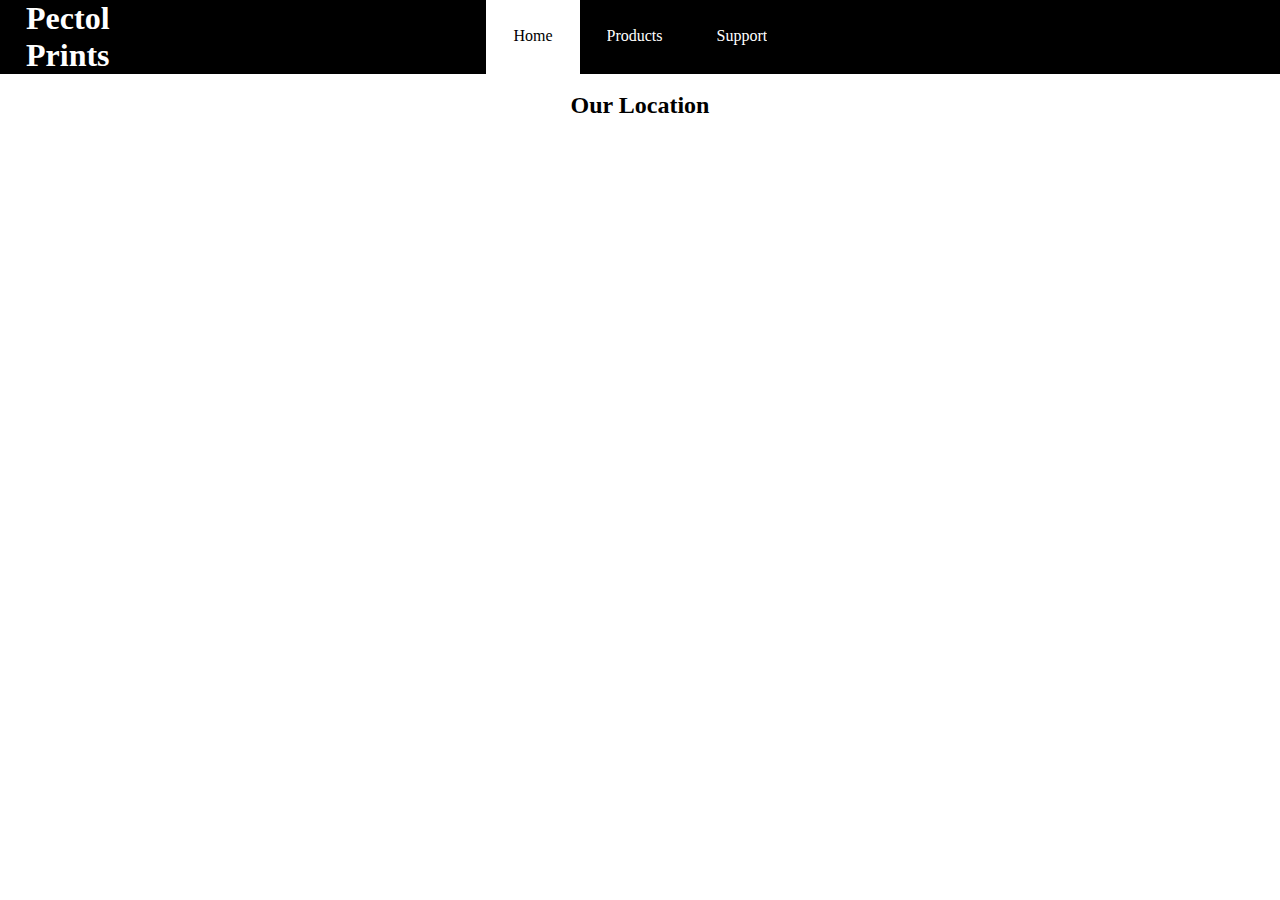
==== commit 3175bd4e: "Update index.html" ====
--- a/index.html
+++ b/index.html
@@ -37,6 +37,8 @@
         <main class="main">
             <br />
 
+            <h2 class="locationh2">Our Location</h2>
+
             <div class="google-map">
             <iframe width="600" height="400" src="https://maps.google.com/maps?width=100%&amp;height=600&amp;hl=en&amp;coord=40.759685, -111.886613&amp;q=%20Salt%20%20Lake%20%20City%20&amp;ie=UTF8&amp;t=&amp;z=14&amp;iwloc=B&amp;output=embed" frameborder="0" scrolling="no" marginheight="0" marginwidth="0"></iframe><br />
             </div>
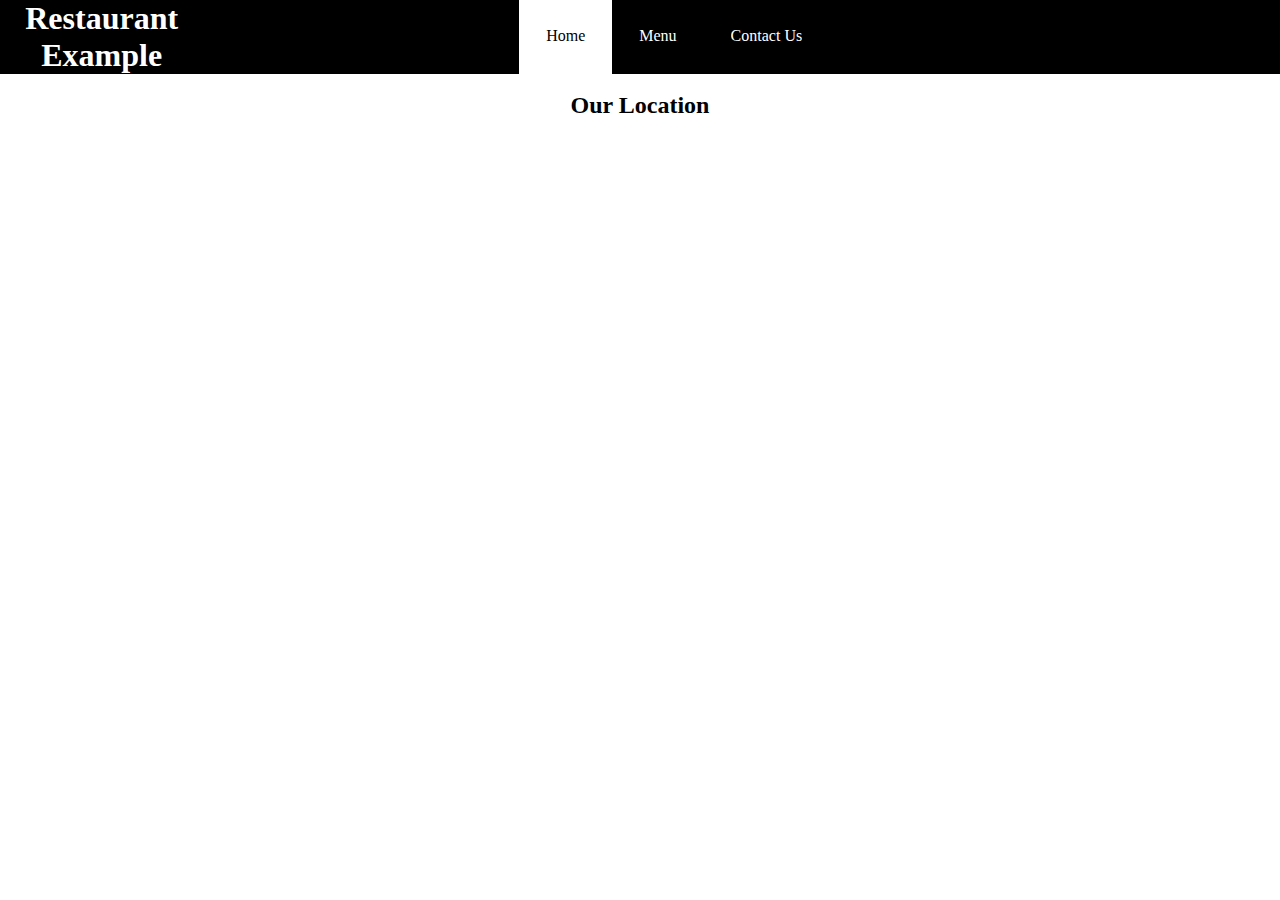
==== commit 68bac409: "Update index.html" ====
--- a/index.html
+++ b/index.html
@@ -3,7 +3,7 @@
     <head>
         <meta charset="utf-8">
         <meta http-equiv="X-UA-Compatible" content="IE=edge">
-        <title>Pectol Prints</title>
+        <title>Restaurant Example</title>
         <meta name="description" content="">
         <meta name="viewport" content="width=device-width, initial-scale=1">
         <link rel="stylesheet" href="/css/main.css">
@@ -12,11 +12,11 @@
       
         <header>
             <nav id="desktopnav" class="desktopnav">
-                <h1 class="logotext">Pectol Prints</h1>
+                <h1 class="logotext">Restaurant Example</h1>
                 <div class="desktopnavdiv">
-                <a class="desktopnava1" href="https://pectolprints.netlify.app/"><li class="desktopnavli">Home</li></a>
-                <a class="desktopnava" href="/html/products.html"><li class="desktopnavli">Products</li></a>
-                <a class="desktopnava" href="/html/support.html"><li class="desktopnavli">Support</li></a>
+                <a class="desktopnava1" href="https://uxshore-restaurant.netlify.app/"><li class="desktopnavli">Home</li></a>
+                <a class="desktopnava" href="/html/menu.html"><li class="desktopnavli">Menu</li></a>
+                <a class="desktopnava" href="/html/contact.html"><li class="desktopnavli">Contact Us</li></a>
                 </div>
             </nav>
 
--- a/css/main.css
+++ b/css/main.css
@@ -1,9 +1,230 @@
-.carousel-item {
-    height: 65vh;
-    object-fit: contain;
-}
-
-.contactform {
+/* Keyframes */
+
+@keyframes navlink {
+    0% {
+        background-color: black;
+        color: white;
+    }
+
+    100% {
+        background-color: white;
+        color: black;
+    }
+}
+
+@keyframes mobilenavthing {
+
+    0% {
+        opacity: 0;
+    }
+
+    100% {
+        opacity: 1;
+    }
+    
+}
+
+@keyframes button {
+
+    0% {
+        background-color: black;
+        color: white;
+        box-shadow: 0px 0px 5px grey;
+    }
+
+    100% {
+        background-color: white;
+        color: black;
+        box-shadow: 5px 5px 5px grey;
+    }
+
+}
+
+
+
+/* Fonts */
+
+
+
+
+
+/* Desktop */
+
+@media only screen and (min-width: 601px) {
+
+    * {
+        margin: 0px;
+        padding: 0px;
+        overflow-x: hidden;
+    }
+
+    .desktopnav {
+        width: 100%;
+        display: flex;
+        flex-direction: row;
+        background-color: black;
+        justify-content: center;
+    }
+
+    .desktopnavdiv {
+        width: 100%;
+        display: flex;
+        flex-direction: row;
+        background-color: black;
+        justify-content: center;
+        margin-right: 16vh;
+    }
+
+    .desktopnava {
+        text-decoration: none;
+        padding: 3vh;
+        color: white;
+    }
+
+    .desktopnava1 {
+        text-decoration: none;
+        padding: 3vh;
+        color: black;
+        background-color: white;
+    }
+
+    .desktopnava:hover {
+        animation: navlink 0.75s forwards;
+    }
+
+    .desktopnavli {
+        list-style-type: none;
+    }
+
+    .mobilenav {
+        visibility: hidden;
+        width: 0px;
+        height: 0px;
+    }
+
+    main {
+        display: flex;
+        justify-content: center;
+        flex-direction: column;
+        margin-left: 1.5vh;
+        margin-right: 1.5vh;
+        text-align: center;
+    }
+
+    .logotext {
+        color: white;
+        display: flex;
+        justify-content: center;
+        text-align: center;
+        align-self: center;
+        margin-right: 1vh;
+        float: left;
+        align-items: left;
+    }
+
+    #container {
+        display: flex;
+        flex-wrap: wrap;
+        justify-content: center;
+    }
+
+    .productdiv {
+        border: 2px solid black;
+        border-radius: 25px;
+        background-color: white;
+        display: flex;
+        justify-content: center;
+        flex-direction: column;
+        padding: 2vh;
+        margin: 2vh;
+        width: 50vh;
+    }
+
+    .productsh2 {
+        margin-top: 2vh;
+    }
+
+    .contactform {
+        display: flex;
+        flex-direction: column;
+        justify-content: center;
+        border: 2px solid black;
+        margin-top: 10vh;
+        width: 100vh;
+        padding: 5vh 0vh 5vh 0vh;
+        border-radius: 25px;
+
+    }
+
+    .formlabel {
+        align-items: center;
+        text-align: center;
+        display: flex;
+        justify-content: center;
+        /* margin-right: 1vh; */
+    }
+
+    .formp {
+        margin: 5vh;
+        display: flex;
+        justify-content: center;
+    }
+
+    .forminput {
+        margin-left: 2vh;
+        margin-right: 2vh;
+        padding: 2vh;
+        border-radius: 25px;
+    }
+
+    .formbutton {
+        padding: 1vh 5vh 1vh 5vh;
+        background-color: black;
+        margin-bottom: 1vh;
+        color: white;
+        border: 1px solid black;
+        border-radius: 25px;
+        box-shadow: none;
+    }
+
+    .formbutton:hover {
+        cursor: pointer;
+        animation: button 1s forwards;
+    }
+
+    .mainsupport {
+        display: flex;
+        justify-content: center;
+        text-align: center;
+        align-items: center;
+        width: 100%;
+        margin: 0px;
+    }
+
+    .productlink {
+        text-decoration: none;
+        color: white;
+        background-color: black;
+        border-radius: 50px;
+        padding: 2vh;
+        text-align: center;
+    }
+
+    .productname {
+        text-align: center;
+    }
+
+    .productimage {
+        width: 100%;
+    }
+
+    .all {
+        visibility: hidden;
+        height: 0px;
+        width: 0px;
+    }
+
+    .contactform {
     margin: 5vh 25vh 5vh 25vh;
     padding: 5vh 15vh 5vh 15vh;
     display: flex;
@@ -63,61 +284,13 @@
     text-align: center;
 }
 
-
-
-/* Keyframes */
-
-@keyframes navlink {
-    0% {
-        background-color: black;
-        color: white;
-    }
-
-    100% {
-        background-color: white;
-        color: black;
-    }
-}
-
-@keyframes mobilenavthing {
-
-    0% {
-        opacity: 0;
-    }
-
-    100% {
-        opacity: 1;
-    }
-    
-}
-
-@keyframes button {
-
-    0% {
-        background-color: black;
-        color: white;
-        box-shadow: 0px 0px 5px grey;
-    }
-
-    100% {
-        background-color: white;
-        color: black;
-        box-shadow: 5px 5px 5px grey;
-    }
-
-}
-
-
-
-/* Fonts */
-
-
-
-
-
-/* Desktop */
-
-@media only screen and (min-width: 601px) {
+}
+
+
+
+/* Mobile */
+
+@media only screen and (max-width: 600px) {
 
     * {
         margin: 0px;
@@ -126,194 +299,14 @@
     }
 
     .desktopnav {
-        width: 100%;
-        display: flex;
-        flex-direction: row;
-        background-color: black;
-        justify-content: center;
-    }
-
-    .desktopnavdiv {
-        width: 100%;
-        display: flex;
-        flex-direction: row;
-        background-color: black;
-        justify-content: center;
-        margin-right: 16vh;
-    }
-
-    .desktopnava {
-        text-decoration: none;
-        padding: 3vh;
-        color: white;
-    }
-
-    .desktopnava1 {
-        text-decoration: none;
-        padding: 3vh;
-        color: black;
-        background-color: white;
-    }
-
-    .desktopnava:hover {
-        animation: navlink 0.75s forwards;
-    }
-
-    .desktopnavli {
-        list-style-type: none;
-    }
-
-    .mobilenav {
         visibility: hidden;
         width: 0px;
         height: 0px;
     }
 
-    main {
-        display: flex;
-        justify-content: center;
-        flex-direction: column;
-        margin-left: 1.5vh;
-        margin-right: 1.5vh;
-        text-align: center;
-    }
-
-    .logotext {
-        color: white;
-        display: flex;
-        justify-content: center;
-        text-align: center;
-        align-self: center;
-        margin-right: 1vh;
-        float: left;
-        align-items: left;
-    }
-
-    #container {
-        display: flex;
-        flex-wrap: wrap;
-        justify-content: center;
-    }
-
-    .productdiv {
-        border: 2px solid black;
-        border-radius: 25px;
-        background-color: white;
-        display: flex;
-        justify-content: center;
-        flex-direction: column;
-        padding: 2vh;
-        margin: 2vh;
-        width: 50vh;
-    }
-
-    .productsh2 {
-        margin-top: 2vh;
-    }
-
-    .contactform {
-        display: flex;
-        flex-direction: column;
-        justify-content: center;
-        border: 2px solid black;
-        margin-top: 10vh;
-        width: 100vh;
-        padding: 5vh 0vh 5vh 0vh;
-        border-radius: 25px;
-
-    }
-
-    .formlabel {
-        align-items: center;
-        text-align: center;
-        display: flex;
-        justify-content: center;
-        /* margin-right: 1vh; */
-    }
-
-    .formp {
-        margin: 5vh;
-        display: flex;
-        justify-content: center;
-    }
-
-    .forminput {
-        margin-left: 2vh;
-        margin-right: 2vh;
-        padding: 2vh;
-        border-radius: 25px;
-    }
-
-    .formbutton {
-        padding: 1vh 5vh 1vh 5vh;
-        background-color: black;
-        margin-bottom: 1vh;
-        color: white;
-        border: 1px solid black;
-        border-radius: 25px;
-        box-shadow: none;
-    }
-
-    .formbutton:hover {
-        cursor: pointer;
-        animation: button 1s forwards;
-    }
-
-    .mainsupport {
-        display: flex;
-        justify-content: center;
-        text-align: center;
-        align-items: center;
-        width: 100%;
-        margin: 0px;
-    }
-
-    .productlink {
-        text-decoration: none;
-        color: white;
-        background-color: black;
-        border-radius: 50px;
-        padding: 2vh;
-        text-align: center;
-    }
-
-    .productname {
-        text-align: center;
-    }
-
-    .productimage {
-        width: 100%;
-    }
-
-    .all {
-        visibility: hidden;
-        height: 0px;
-        width: 0px;
-    }
-
-}
-
-
-
-/* Mobile */
-
-@media only screen and (max-width: 600px) {
-
-    * {
-        margin: 0px;
-        padding: 0px;
-        overflow-x: hidden;
-    }
-
-    .desktopnav {
-        visibility: hidden;
-        width: 0px;
-        height: 0px;
-    }
-
     .mobilenav {
         width: 100%;
-        background-color: #FF64C1;
+        background-color: black;
         display: inline-block;
         position: fixed;
     }
@@ -325,7 +318,7 @@
     }
 
     #mobilenavdiv {
-        background-color: #FF64C1;
+        background-color: black;
         padding: 0vh 1vh 1vh 1vh;
         margin-bottom: 0vh;
         display: flex;
@@ -349,7 +342,7 @@
         justify-content: center;
         flex-direction: column;
         text-align: center;
-        background-color: #FDA19F;
+        background-color: white;
         padding-top: 10vh;
     }
 
@@ -428,7 +421,7 @@
     }
 
     .mobilenava {
-        color: black;
+        color: white;
         text-decoration: none;
         padding: 2vh;
         text-align: center;
@@ -544,5 +537,65 @@
         border-radius: 25px;
         box-shadow: none;
     }
+
+    .contactform {
+    margin: 5vh 25vh 5vh 25vh;
+    padding: 5vh 15vh 5vh 15vh;
+    display: flex;
+    justify-content: center;
+    flex-direction: column;
+    border-radius: 25px;
+    border: 2px solid black;
+}
+
+.formh2 {
+    text-align: center;
+}
+
+.menu {
+    margin-top: 20vh;
+    display: flex;
+    justify-content: center;
+    flex-direction: row;
+    align-items: center;
+    flex-wrap: wrap;
+}
+
+.menuitem {
+    border: 2px solid black;
+    padding: 5vh;
+    margin: 5vh;
+    border-radius: 25px;
+    display: flex;
+    flex-direction: column;
+    width: 50vh;
+
+}
+
+.menuimg {
+    height: 30vh;
+    border-radius: 20px;
+    text-align: center;
+    align-self: center;
+    margin-bottom: 5vh;
+}
+
+.menutitle {
+    align-self: center;
+}
+
+.menuprice {
+    align-self: center;
+}
+
+.google-map {
+    margin: 5vh 5vh 5vh 5vh;
+    display: flex;
+    justify-content: center;
+}
+
+.locationh2 {
+    text-align: center;
+}
     
 }
